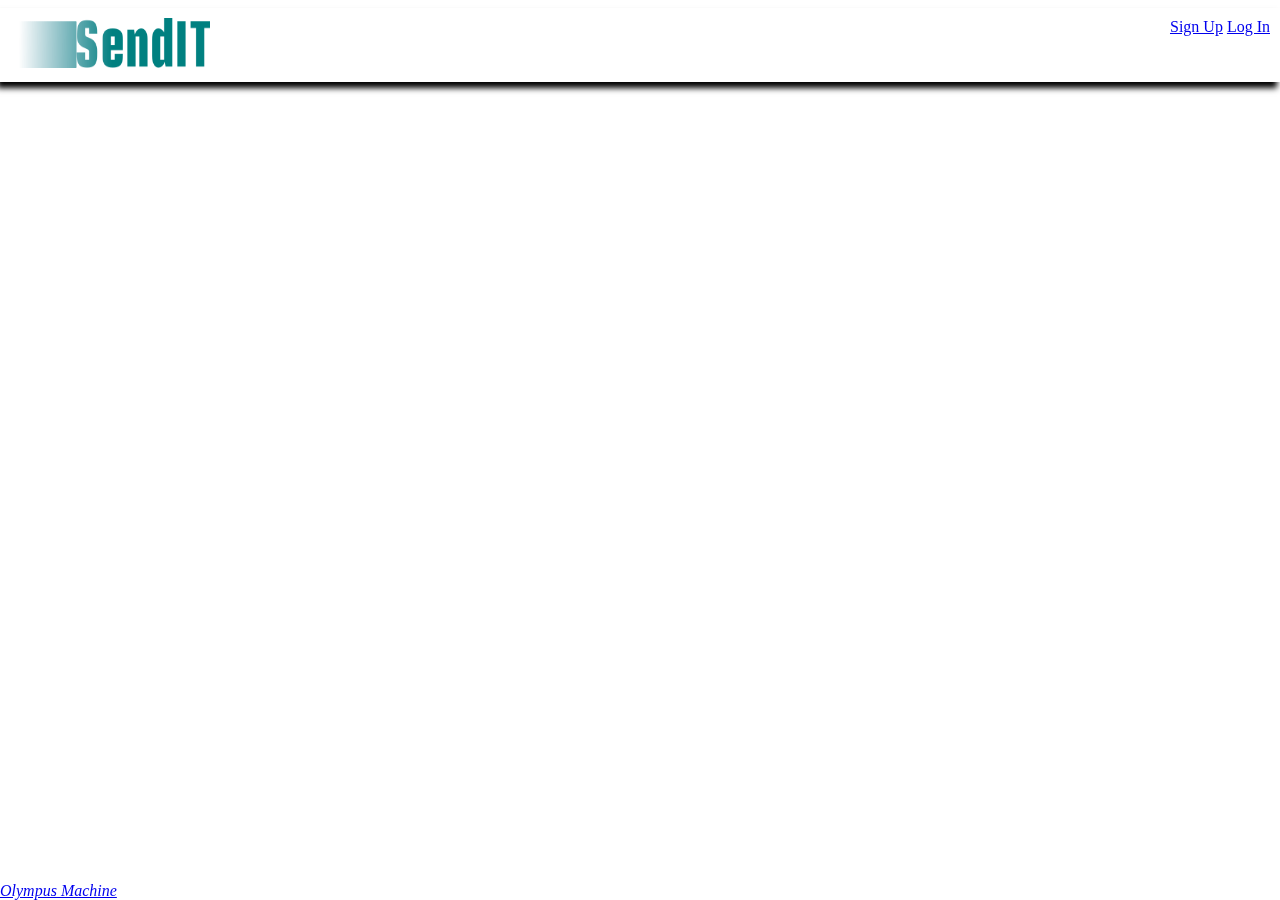
==== ui-templates/index.html @ 7b8e8976 "Creates The Sign Up And Login Pages.[Delivers ##161698958]" ====
<!doctype html>
<html>
  <head>
    <title>SendIT</title>
    <meta charset="UTF-8" />
    <link rel="stylesheet" href="styles/header.css" />
    <link rel="stylesheet" href="styles/footer.css" />
    <link rel="stylesheet" href="styles/body.css" />
   <link rel="stylesheet" href="styles/modal.css" />
</head>
  <body>
    <header class="nav">
      <div class="logo">
	<img src="images/logo.png" alt="senditlogo"/>
     </div>
      <div class="signup-div">
	<a href="#signup"> Sign Up</a>
	<a href="#login"> Log In </a>
      </div>
    </header>
    <div class="content-body"><!----------- Main Content --->

      <div id="signup" class="modalDialog">
	
	<div>
	  <a href="#" id="close-button">X</a>
	  <p>
	  Please Fill In Your Details
	</p>
	<form>
	  <div class="name">
	  <input id="first-name" type="text" placeholder="first-name">
	  <input id="last-name" type="text" placeholder="last-name" />
	  </div>
	  <div class="email-pass">
	    <input id="email" type="email" placeholder="email"/>
	    <input id="password" type="password" placeholder="password"/> 
	  </div>
	  <a href="#login"><input id="submit-button"type="submit" /></a>
	</form>
	</div>
    </div>

      <div id="login" class="modalDialog">
	
	
	<div>
	  <a href="#" id="close-button">X</a>
	  <p>
	  Please Enter Your Login details
	</p>
	  <form>
	    <div class="login">
	    <input id="email" type="email" placeholder="email"/>
	    <input id="password" type="password" placeholder="password"/>    
	    </div>
	    <input id="submit-button"type="submit" />
	  </form>
	  </div>
	 </div>
	
	
	</div><!--- Main Content---->
	
    <footer>
      <div class="footer-div">
      <address>
	<a href="mailto:zeus@stark">Olympus Machine</a>
      </address>
      </div>

    </footer>
</body>
</html>
---- ui-templates/styles/header.css ----
header{
    display: flex;
    box-shadow:-3px 6px 6px black;
    left:0;
    position :fixed;
    width: 100%;

}
.logo>img{
    height:50px;
    width:200px;	     


}

.logo{
padding: 10px
}

.signup-div{
    right:0;
    position :fixed;
    padding:10px;
}
---- ui-templates/styles/footer.css ----
footer>div{
    bottom:0;
    left:0;
    display:flex;
    position: fixed;

}
---- ui-templates/styles/modal.css ----
.modalDialog {
    position: fixed;
    font-family: Arial, Helvetica, sans-serif;
    top: 0;
    right: 0;
    bottom: 0;
    left: 0;
    background: rgba(0,0,0,0.8);
    z-index: 99999;
    opacity:0;
    transition: opacity 1000ms ease-in;
    pointer-events: none;
}

.modalDialog:target {
    opacity:1;
    pointer-events: auto;
}

.modalDialog > div {
    width: 400px;
    position: relative;
    margin: 10% auto;
    padding: 5px 20px 13px 20px;
    border-radius: 10px;
    background: #fff;
    background: linear-gradient(#fff, #4AA0A5);
    
}
#close-button{
    background:#008080;
    position: absolute;
    right:-10px;
    top:-10px;
    width:30px;
    border-radius: 14px;
    color: #fff;
    text-align:center;

}

.modalDialog form{
    padding: 10px;

}


input{
    margin:5px;

}
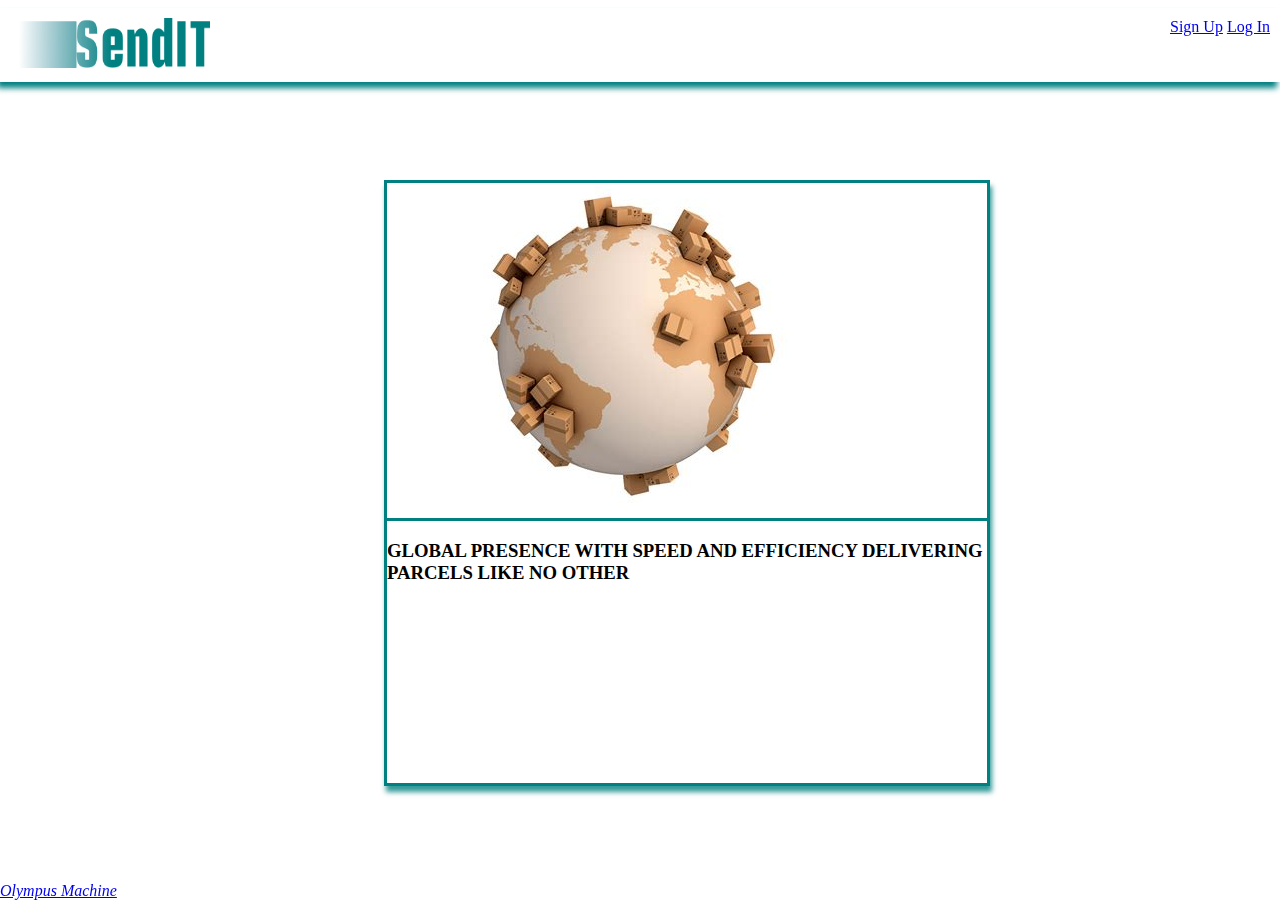
==== commit e7b8a0a7: "Centers The Create Parcel and View Parcel Table." ====
--- a/ui-templates/index.html
+++ b/ui-templates/index.html
@@ -18,7 +18,7 @@
 	<a href="#login"> Log In </a>
       </div>
     </header>
-    <div class="content-body"><!----------- Main Content --->
+    <div class="content-body"><!------ Main Content --->
 
       <div id="signup" class="modalDialog">
 	
@@ -54,14 +54,20 @@
 	    <input id="email" type="email" placeholder="email"/>
 	    <input id="password" type="password" placeholder="password"/>    
 	    </div>
-	    <input id="submit-button"type="submit" />
+	    <a href="create.html"><input id="submit-button"type="submit" /></a>
 	  </form>
 	  </div>
 	 </div>
 	
-	
+	 
 	</div><!--- Main Content---->
-	
+	<div class="content">
+	  <img src="images/sendITParcels.jpg"/>
+	  <div class="text-card">
+	    <p><h3>GLOBAL PRESENCE WITH SPEED AND EFFICIENCY DELIVERING PARCELS LIKE NO OTHER</h3></p>
+	    
+	  </div>
+	 </div>
     <footer>
       <div class="footer-div">
       <address>
--- a/ui-templates/styles/header.css
+++ b/ui-templates/styles/header.css
@@ -1,6 +1,6 @@
 header{
     display: flex;
-    box-shadow:-3px 6px 6px black;
+    box-shadow:-3px 6px 6px #008080;
     left:0;
     position :fixed;
     width: 100%;
--- a/ui-templates/styles/body.css
+++ b/ui-templates/styles/body.css
@@ -0,0 +1,19 @@
+.content{
+
+    position: absolute;
+    top:20%;
+    left:30%;
+    width:600px;
+    border: solid rgb(0, 128, 128);
+    height:600px;
+    box-shadow: 2px 6px 5px rgba(0, 128, 128,0.8);
+    
+}
+
+.text-card{
+    border-top: solid rgb(0, 128, 128);
+    
+    z-index: 999px;
+
+
+}
--- a/ui-templates/styles/modal.css
+++ b/ui-templates/styles/modal.css
@@ -8,7 +8,7 @@
     background: rgba(0,0,0,0.8);
     z-index: 99999;
     opacity:0;
-    transition: opacity 1000ms ease-in;
+    transition: opacity 700ms ease-in;
     pointer-events: none;
 }
 
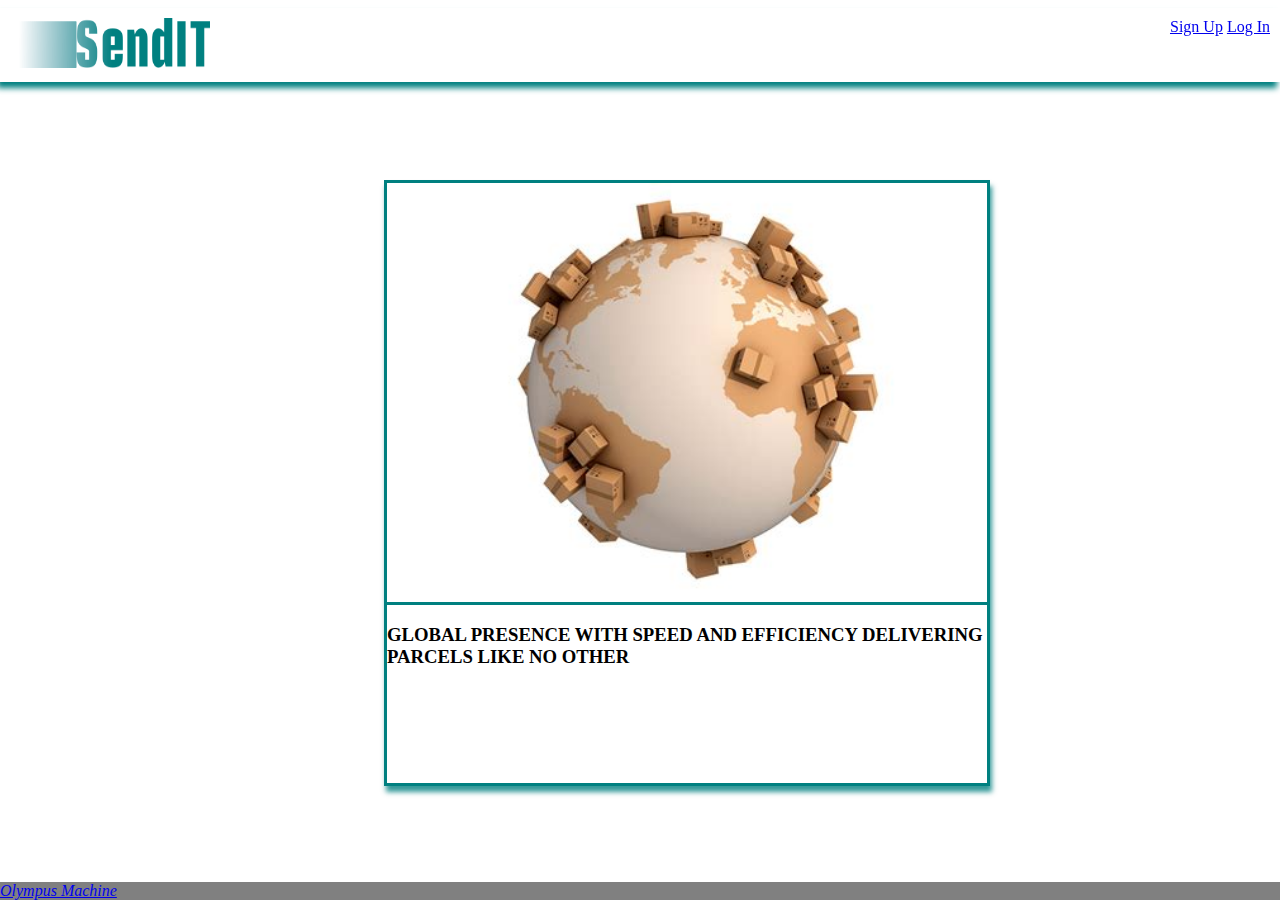
==== commit 895e9a1d: "Create the Admin Page" ====
--- a/ui-templates/index.html
+++ b/ui-templates/index.html
@@ -55,6 +55,7 @@
 	    <input id="password" type="password" placeholder="password"/>    
 	    </div>
 	    <a href="create.html"><input id="submit-button"type="submit" /></a>
+	     <a href="admin.html"><input id="admin-button"type="submit" value="Admin" /></a>
 	  </form>
 	  </div>
 	 </div>
--- a/ui-templates/styles/footer.css
+++ b/ui-templates/styles/footer.css
@@ -3,5 +3,8 @@
     left:0;
     display:flex;
     position: fixed;
+    background-color: grey;
+    width:100%;
+}
 
-}
+
--- a/ui-templates/styles/body.css
+++ b/ui-templates/styles/body.css
@@ -1,5 +1,4 @@
 .content{
-
     position: absolute;
     top:20%;
     left:30%;
@@ -7,13 +6,32 @@
     border: solid rgb(0, 128, 128);
     height:600px;
     box-shadow: 2px 6px 5px rgba(0, 128, 128,0.8);
-    
+    display:flex;
+    flex-direction:column;
 }
 
 .text-card{
     border-top: solid rgb(0, 128, 128);
-    
     z-index: 999px;
 
+}
+
+
+.content-body{
+    display: flex;
+    top: 200px;
+    position:relative;
+    align-items: center;
+    width:100%;
+    justify-content: center;
+}
+.content-body > .table-div{
+    margin: 50px;
+    
 
 }
+
+
+
+
+
